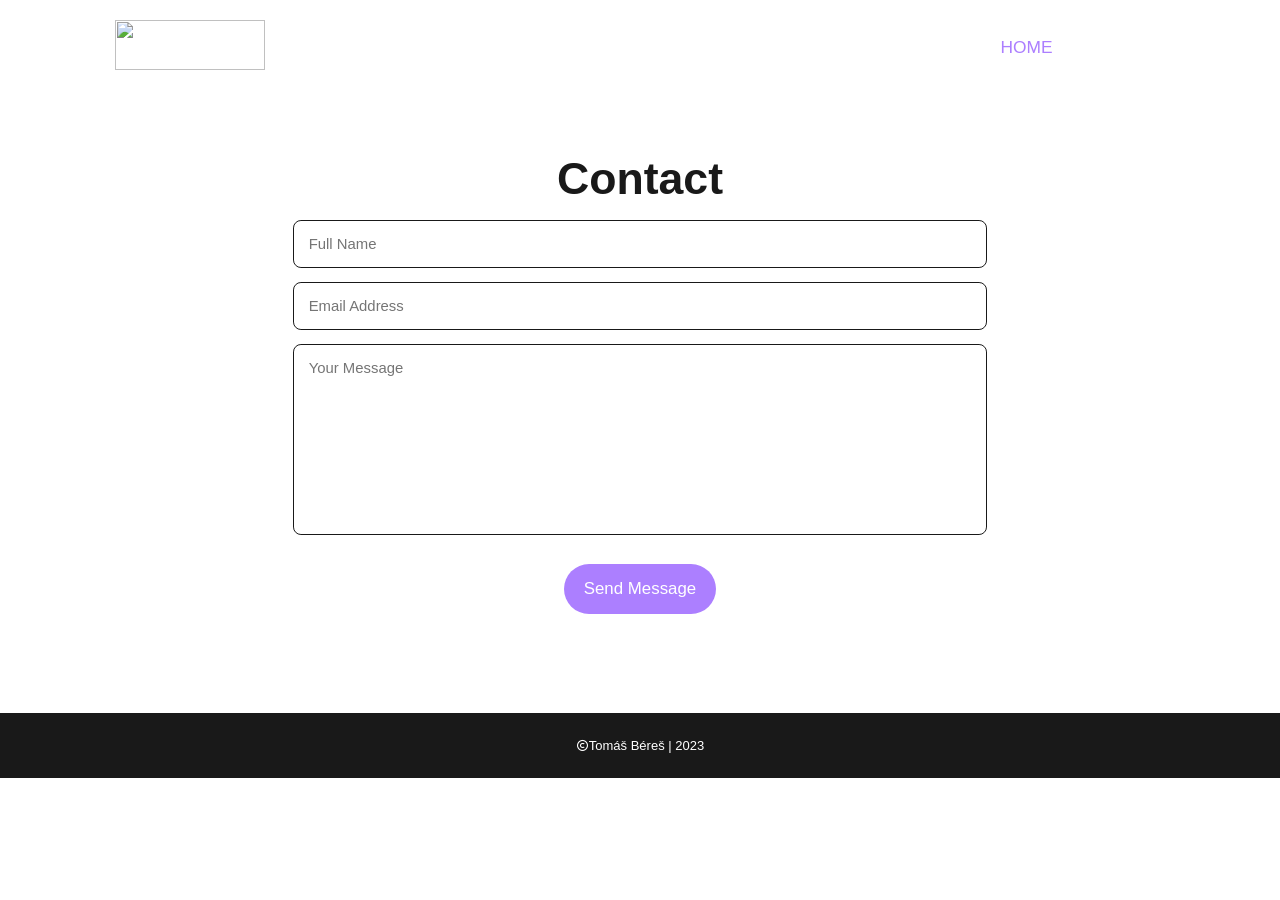
==== contact.html @ 15f7a55e "Add files via upload" ====
<!DOCTYPE html>
<html lang="en" dir="ltr">
  <head>
    <meta charset="utf-8">
    <meta name="viewport" content="width=device-width, initial-scale=1.0">
    <meta name="description" content="Web portfolio">
    <meta name="keywords" content="Tomas, Beres, Tomas Beres, Beres Tomas, Tomáš, Béreš, Portfolio, Work">
    <meta name="author" content="Tomáš Béreš">
    <title>Tomáš Béreš - Graphic Designer</title>
    <link rel="stylesheet" href="style.css">
    <link href='https://fonts.googleapis.com/css?family=Albert Sans' rel='stylesheet'>
    <link href='https://unpkg.com/boxicons@2.1.4/css/boxicons.min.css' rel='stylesheet'>
    <box-icon name='menu-alt-right'></box-icon>
  </head>
  <body>


<header id="navbar">

  <a href="#" class="logo"><img src="podpisLOGO2.png" alt="" width="150px" height="50px"></a>

   <i class='bx bx-menu-alt-right' id="menu-icon"></i>

  <nav class="navbar">
        <a href="portfolio.html" class="active">HOME</a>
            <a href="about.html">ABOUT</a>
          
  </nav>
</header>










<section class="contact" id="contact">
<h2 class="heading">Contact</h2>

<form name="submit-to-google-sheet">
<div class="input-box">
  <input type="text" name="Name" placeholder="Full Name" required>
  <input type="email" name="Email" placeholder="Email Address" required>
</div>
<textarea name="Message" id="" cols="30" rows="10" placeholder="Your Message" required></textarea>
<input type="submit" value="Send Message" class="btn">
</form>

</section>




<footer>
 <div class="content">
  <i class='bx bx-copyright' ></i>   Tomáš Béreš | 2023 
 </div>
</footer>

<script src="script.js"></script>
<script>
  const scriptURL = 'https://script.google.com/macros/s/AKfycbxM_O0f3rmxpl62EwFKicZqMOXjZgx1MhqDzt0GITu9859wAwclSkq0iw2NyHaRBNTz0A/exec'
  const form = document.forms['submit-to-google-sheet']

  form.addEventListener('submit', e => {
    e.preventDefault()
    fetch(scriptURL, { method: 'POST', body: new FormData(form)})
      .then(response => console.log('Success!', response))
      .catch(error => console.error('Error!', error.message))
  })
</script>

<script>
  var prevScrollpos = window.pageYOffset;
  window.onscroll = function() {
  var currentScrollPos = window.pageYOffset;
    if (prevScrollpos > currentScrollPos) {
      document.getElementById("navbar").style.top = "0";
    } else {
      document.getElementById("navbar").style.top = "-100px";
    }
    prevScrollpos = currentScrollPos;
  }
  </script>
  </body>
</html>
</a>
---- style.css ----
*{
  margin: 0;
  padding: 0;
  border: none;
  outline: none;
  scroll-behavior:smooth;

  font-family: poppins, sans-serif;
  box-sizing: border-box;
  text-decoration: none;
}

::-webkit-scrollbar {
  width: 7.5px;
}

::-webkit-scrollbar-track {
  box-shadow: inset 0 0 5px grey;
  border-radius: 10px;
}

::-webkit-scrollbar-thumb {
  background:#cdb2ff;
  border-radius: 10px;
  opacity: 50%;
}

::-webkit-scrollbar-thumb:hover {
  background: #955bff;
}

body{
background: var(--bg-color);
color: #191919;

}
:root{
  --bg-color: #fff;
  --second-bg-color: #fff;
  --text-color: black;
  --main-color: #ac7fff;
}
html{
  font-size: 62%;
  overflow-x: hidden;
}


header{
  position: fixed;
  top:0;
  left: 0;
  width: 100%;
  padding: 2rem 9%;
  display:flex;
  justify-content: space-between;
  align-items: center;
  z-index: 100;
  transition: top 0.3s;
}

.header.stycky {
  border-bottom: .1rem solid black;
}

.logo{
  font-size: 2.5rem;
  color: white;
  font-weight: 600;
}

.navbar a{
  font-size: 1.75rem;
  color: white;
  margin-left: 5rem;
  transition: 0.5s;
}
.navbar a:hover,
.navbar a.active{
 color: #ac7fff;
}

#menu-icon{
font-size: 3rem;
color:#ac7fff;
display:none;
transition: 0.5s;
}
#menu-icon:hover{
color: #ac7fff;
}


.home{
  display:flex;
  align-items:center;
  text-align: center;
  min-height: 100vh;
  background: var(--bg-color);
color: white;
background-image: url(images/bg3.png);
background-size: cover;
background-position: center;
padding-left: 30%;
}

.home h1{
  font-size: 10rem;
  font-weight: 800;
  color: transparent;
  -webkit-text-stroke: 1px white;
}



  .social-media a{
    display: inline-flex;
    justify-content: center;
    align-items: center;
    width: 4rem;
    height: 4rem;
    background: transparent;
    border: 0.21rem solid #ac7fff;
    border-radius: 50%;
    font-size: 2rem;
    color:#ac7fff;
    margin: 3rem 1.5rem 3rem 0;
    margin: 1rem 1rem 1rem 2.2rem;
    transition: 0.3s;
    }
    .social-media a:hover{
      box-shadow: 1px 2.5px 15px #ac7fff;
      background: #ac7fff;
      color: #181818;
      }
.scroll{
display: flex;
align-items: center;
justify-content: center;
margin-top: -100px;
}
      .scroll a{
        display: inline-flex;
        justify-content: center;
        align-items: center;
        width: 4rem;
        height: 4rem;
        background: transparent;
        border-radius: 50%;
        font-size: 3.5rem;
        color:#ac7fff;

        transition: 0.3s;
        }
        .scroll a:hover{
          box-shadow: 0px 0px 10px #ac7fff;
          background: #ac7fff;
          color: #181818;
          }
.home-img{
  width: 3vw;
  margin: 20rem;
  margin-top:10rem;

}

.about-box{
  width: 100%;
  height: 77rem;
  background: #191919;
  border-radius: 30px;
  box-shadow: 0px 5px 25px #ac7fff;
}

.about{
  min-height: 100vh;
  padding: 10rem 9% 2rem;
  display: flex;
  justify-content: center;
  align-items: center;
  gap: 2rem;
  color: #181818;
}
.about-img{
  width: 35vw;

}
.heading{
  text-align: center;
  font-size: 4.5rem;
transition: 0.3s

}

.about-content h2{
  text-align: left;
  line-height: 1.2;
  font-size: 7rem;
  font-weight: 100;
}
.about-content h2 span{
  color: #ac7fff;
}

.about-content h3{
  font-size: 2.6rem;
}
.about-content p{
  font-size: 2.6rem;
  font-size: 1.6rem;
  margin: 2rem 0 3rem;
}


.btn{
background-color: #ac7fff;
color: #fff;
padding:  1.5rem 2rem 1.5rem 2rem;
border-radius: 50px;
font-size: 1.7rem;
transition: 0.2s;
}

.coming-soon{
  display: flex;
  justify-content: center;
  align-items: center;
  font-size: 5rem;
 margin-top: 50px;
}

.contact{
margin-bottom: 10rem;
padding-top: 12%;
}
.contact form{
  max-width: 70rem;
  margin: 1rem auto;
  text-align: center;
  margin-bottom: 3rem;
}

.contact form .input-box{
  display: flex;
  justify-content: center;
  flex-wrap: wrap;

}

.contact form .input-box input,
.contact form textarea{
  width: 100%;
  padding: 1.5rem;
  font-size: 1.5rem;
  color:#191919;

  border: 1px solid #191919;
  border-radius: .8rem;
  margin: 0.7rem 0;
}
.contact form .input.box input{
  width: 49%;
}
.contact form textarea{
  resize: none;
}
.contact form .btn{
  margin-top: 2rem;
}
.btn:hover{
  box-shadow: 0px 0px 10px #ac7fff;
  }

footer{
color: #fff;
}

.videos content{
  display: flex;
  align-items: center;
  justify-content: center;
  width: 80%;
  border-radius: 20px;
  box-shadow: 1px 1px 20px var(--main-color);
}
footer .content{
  display: flex;
  align-items: center;
  justify-content: center;
  background: #191919;
  font-size: small;
  padding: 2.5rem;
}



/* breakepoint */

@media (max-width: 1200px) {
  html {
    font-size: 55%;
  }
}

@media (max-width: 991px){
  .header{
    padding: 2rem 3%;
  }
  section{
    padding: 10rem 3% 2rem;
  }
  .footer{
    padding: 2rem 3%;
  }
}

@media (max-width: 768px){
  #menu-icon{
    display: block;
  }
  .navbar{
    position: absolute;
    top: 100%;
    left: 0;
    width: 100%;
    padding: 1rem 3%;
    background-color:#191919;
    border-top: .1rem solid black;
    border-bottom: .1rem solid black;
    display: none;
  }

.navbar.active{
  display: block;
}

  .navbar a{
    display: block;
    font-size: 2rem;
    margin: 3rem 0;
  }
  .home{
    flex-direction: column;
    margin-left: 0rem;
    max-height: 50vh;
    
  }
  .home-content h3{
   font-size: 2rem;

   margin-top: 20rem;
  }
  .home-content h1{
    font-size: 5rem;
  
  }
  .home-img img{
    opacity: 0;
  }
}
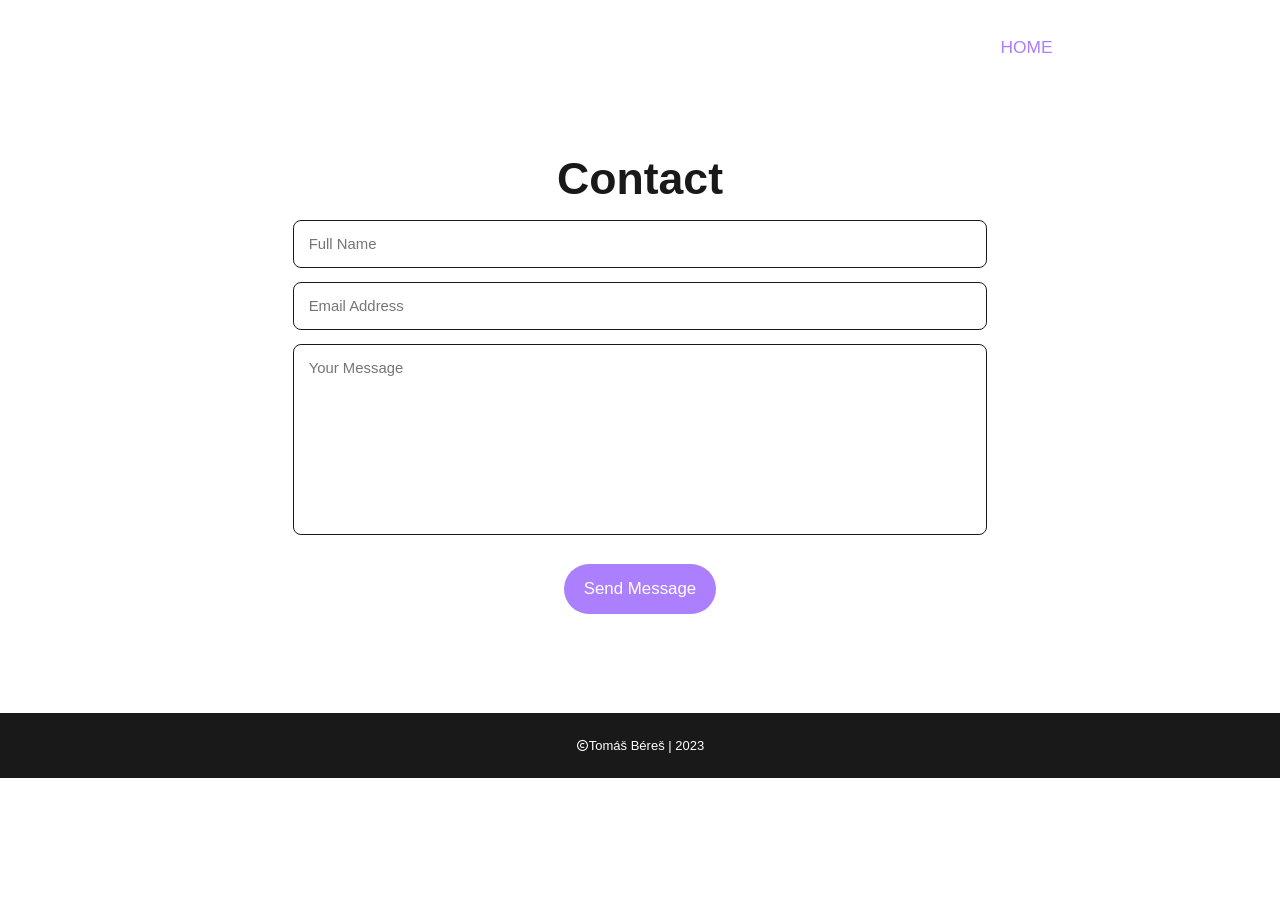
==== commit 179b227b: "Update contact.html" ====
--- a/contact.html
+++ b/contact.html
@@ -17,7 +17,7 @@
 
 <header id="navbar">
 
-  <a href="#" class="logo"><img src="podpisLOGO2.png" alt="" width="150px" height="50px"></a>
+  <a href="#" class="logo"><img src="PodpisLOGO2.png" alt="" width="150px" height="50px"></a>
 
    <i class='bx bx-menu-alt-right' id="menu-icon"></i>
 
